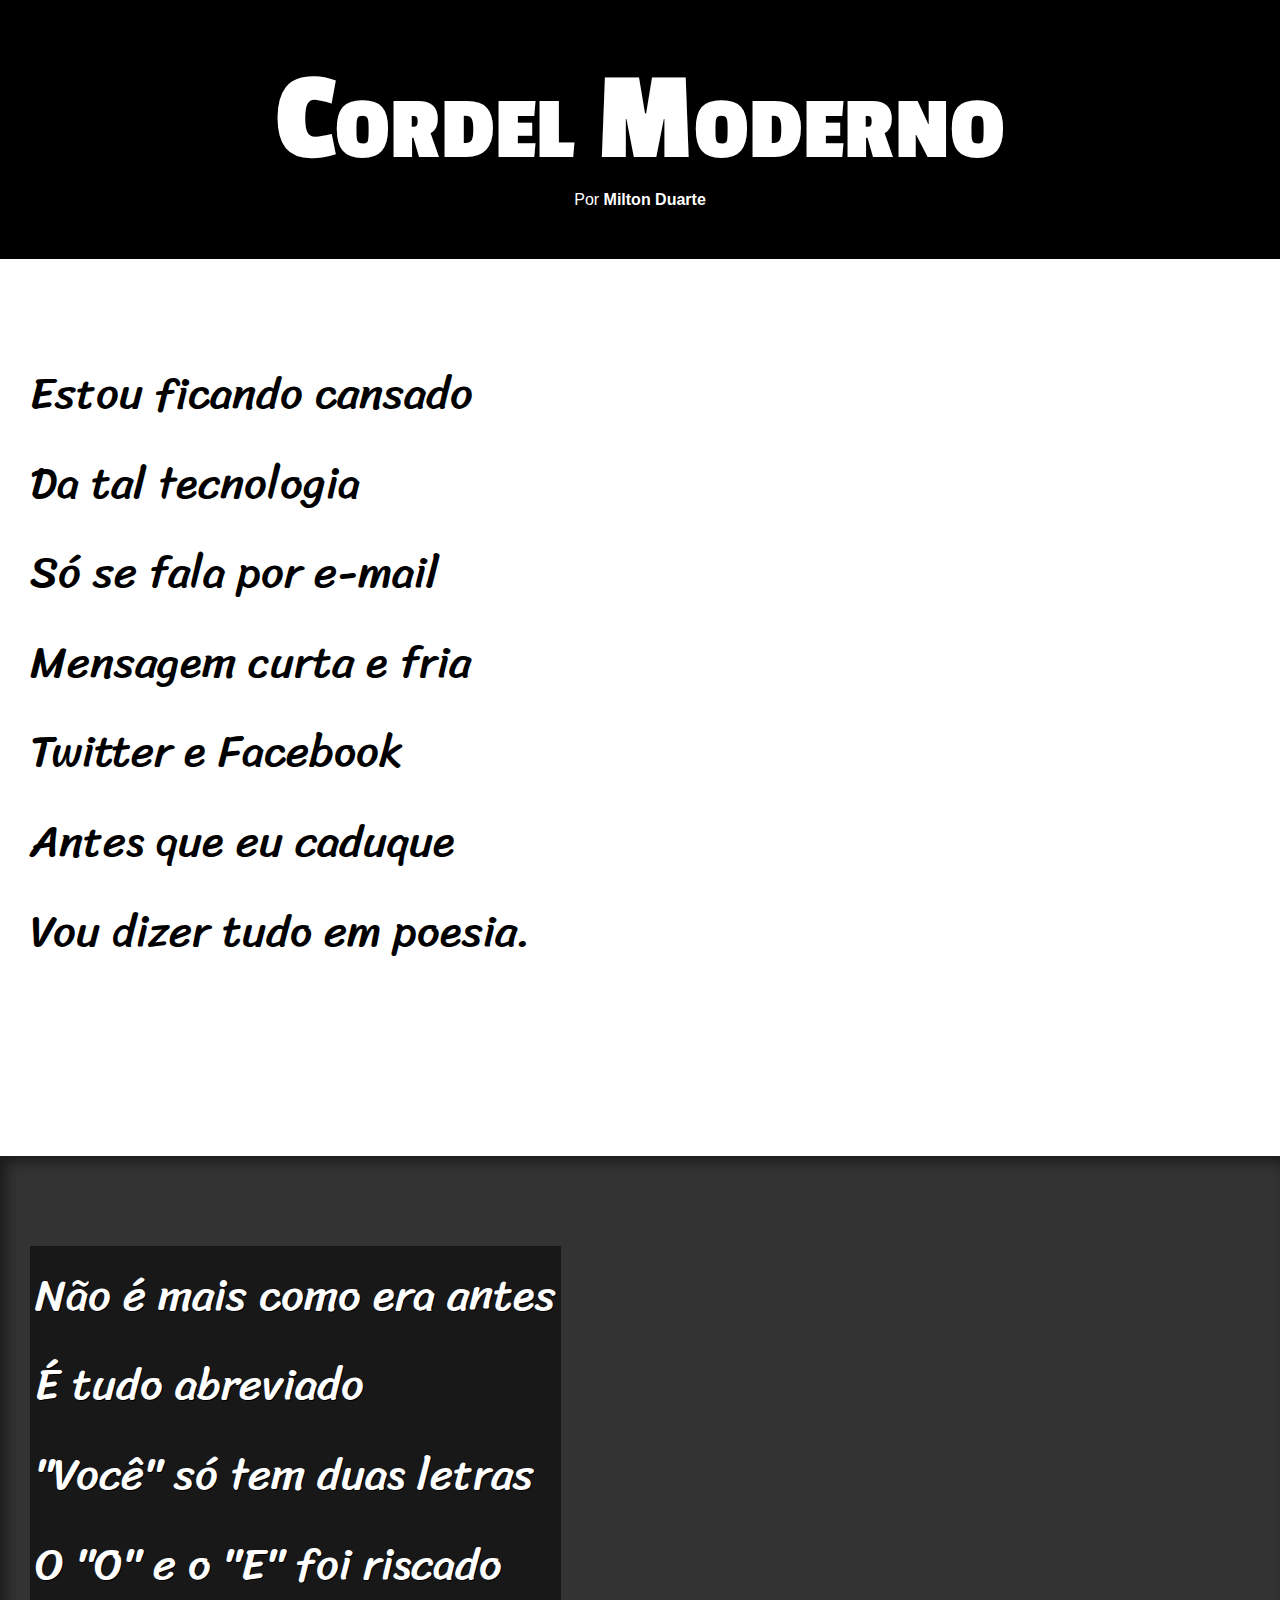
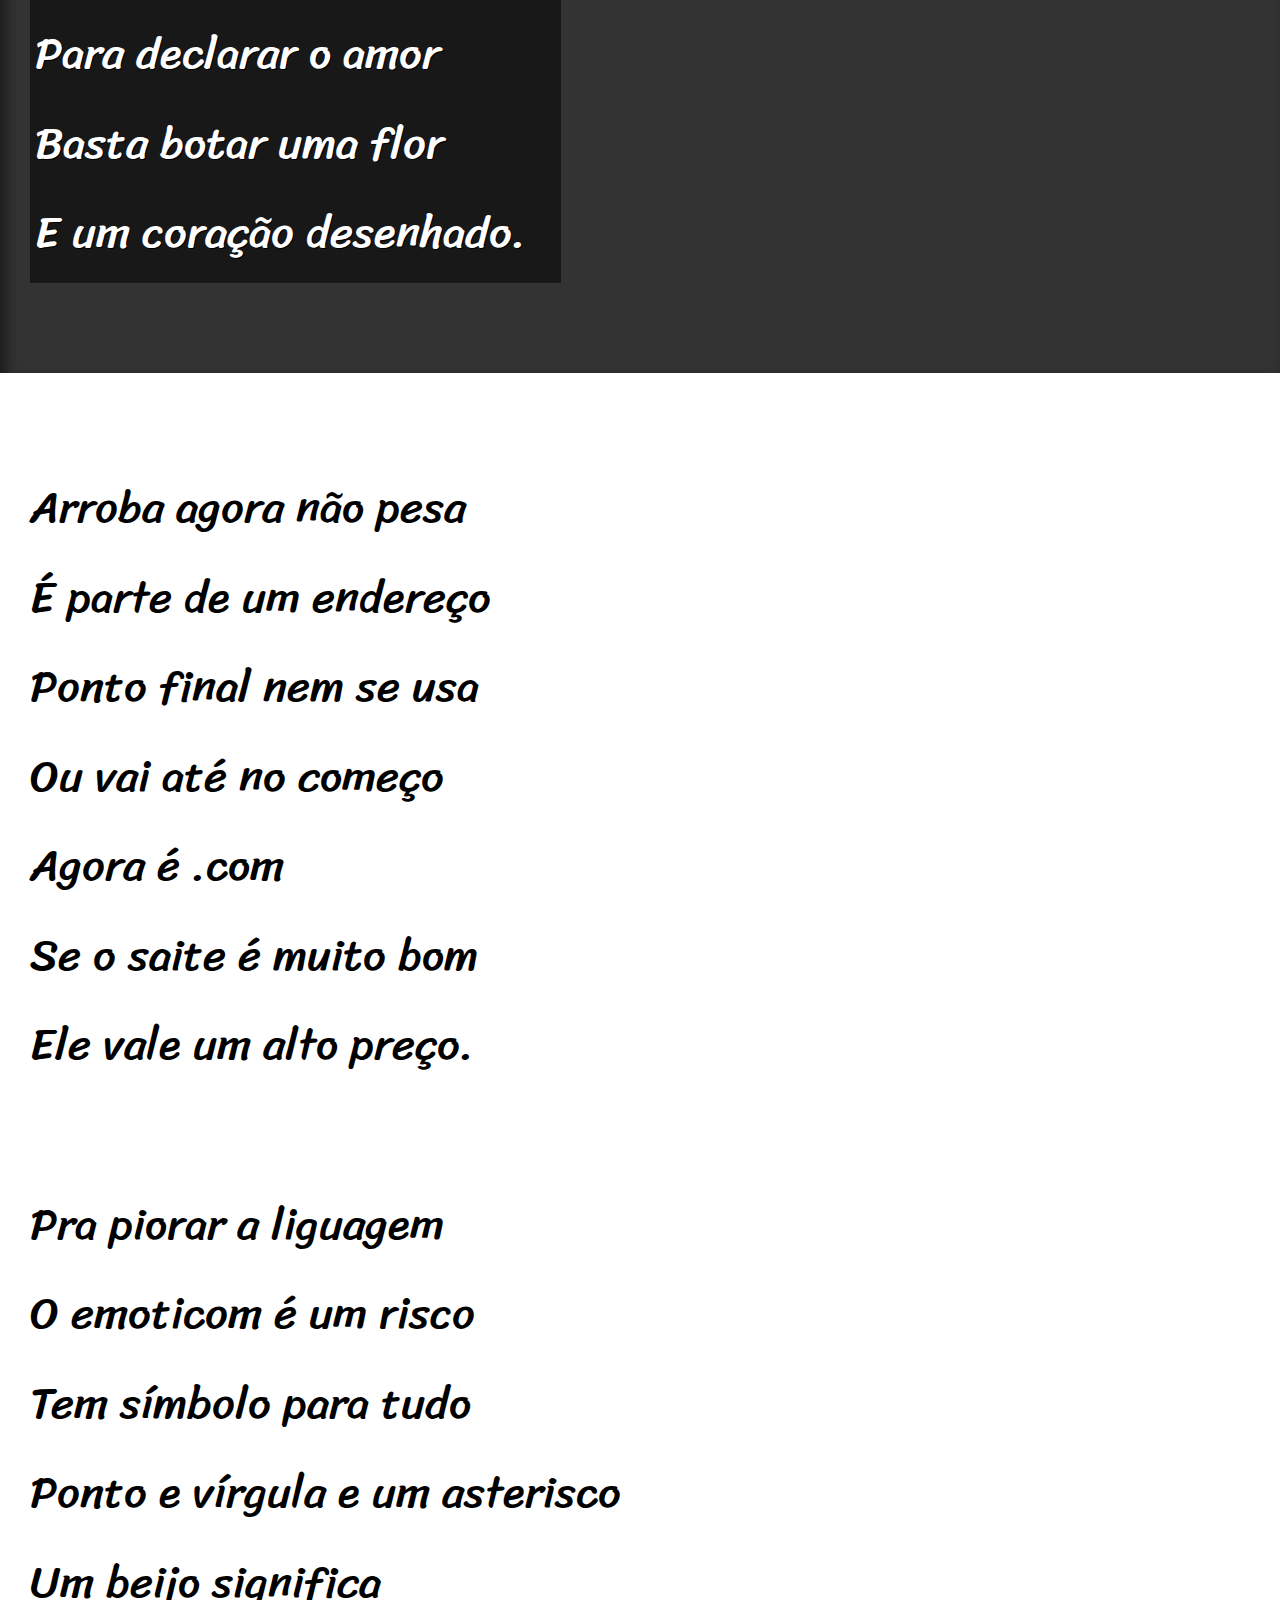
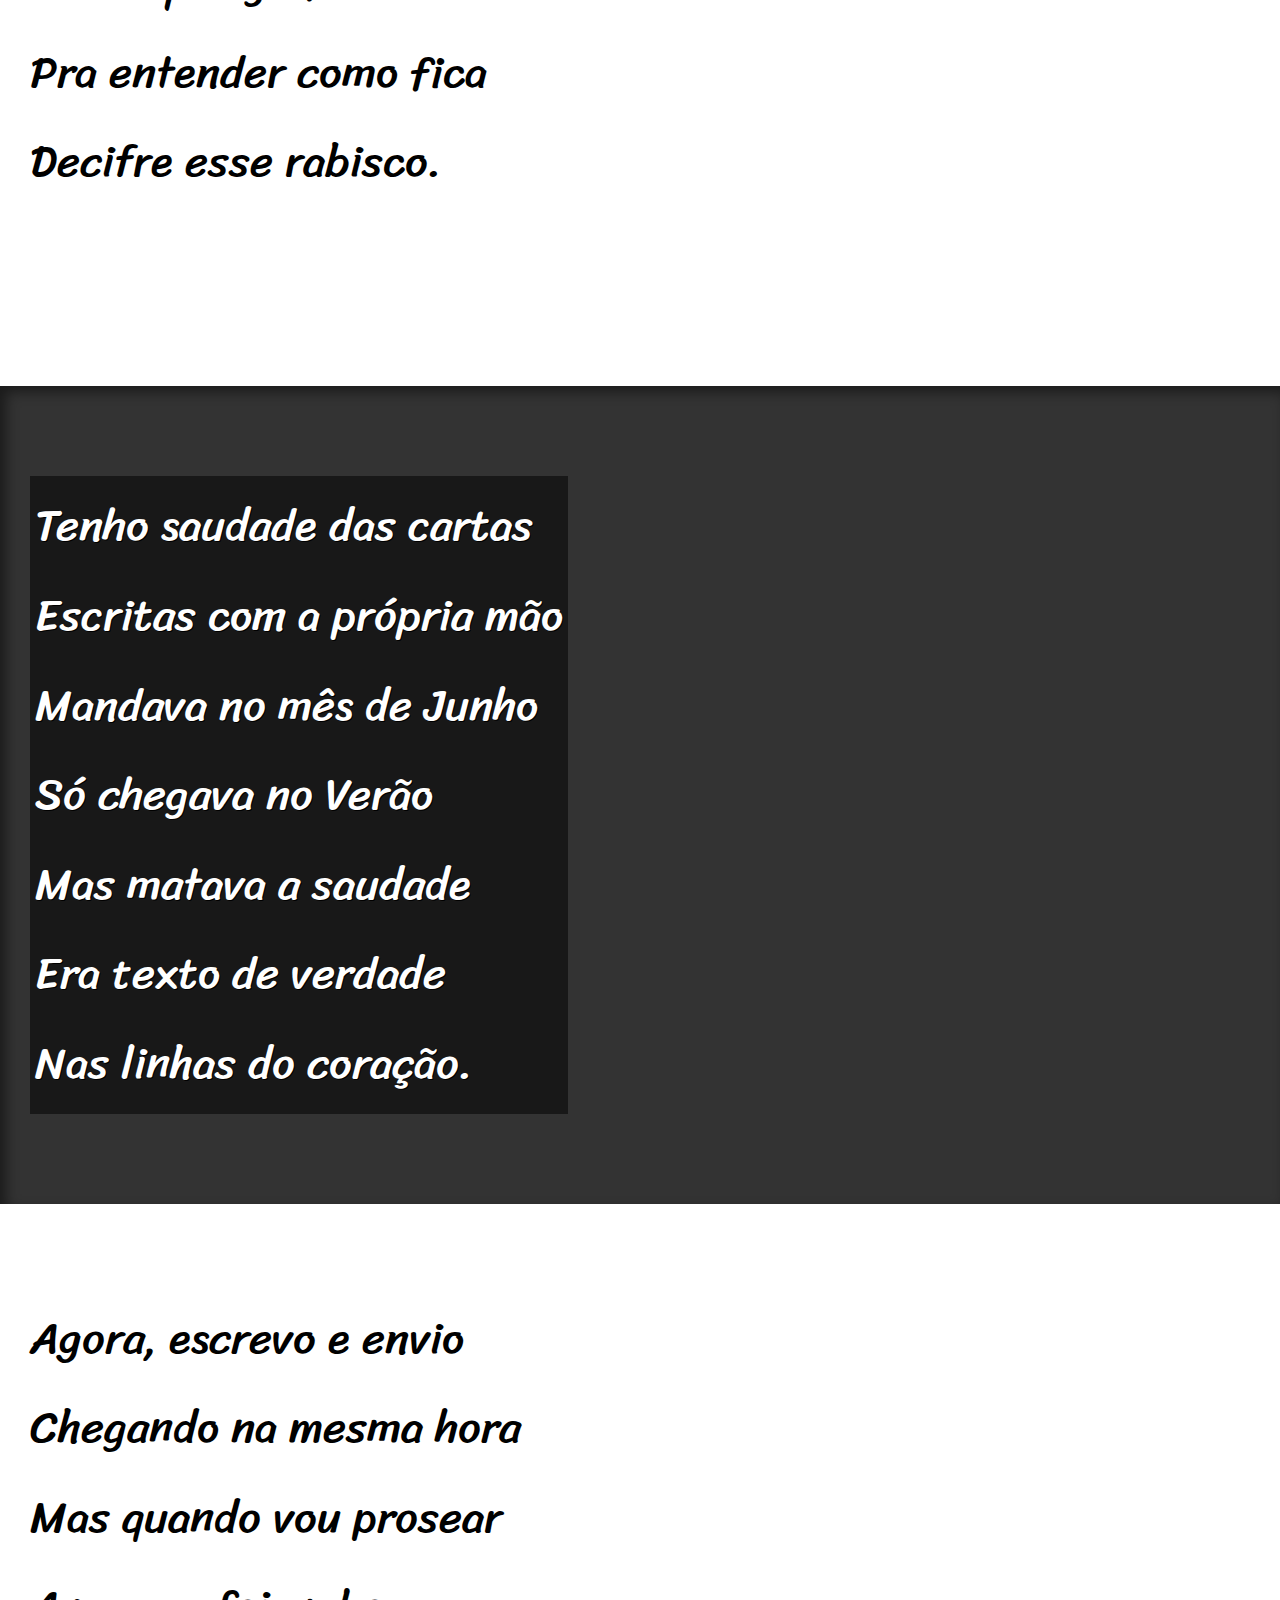
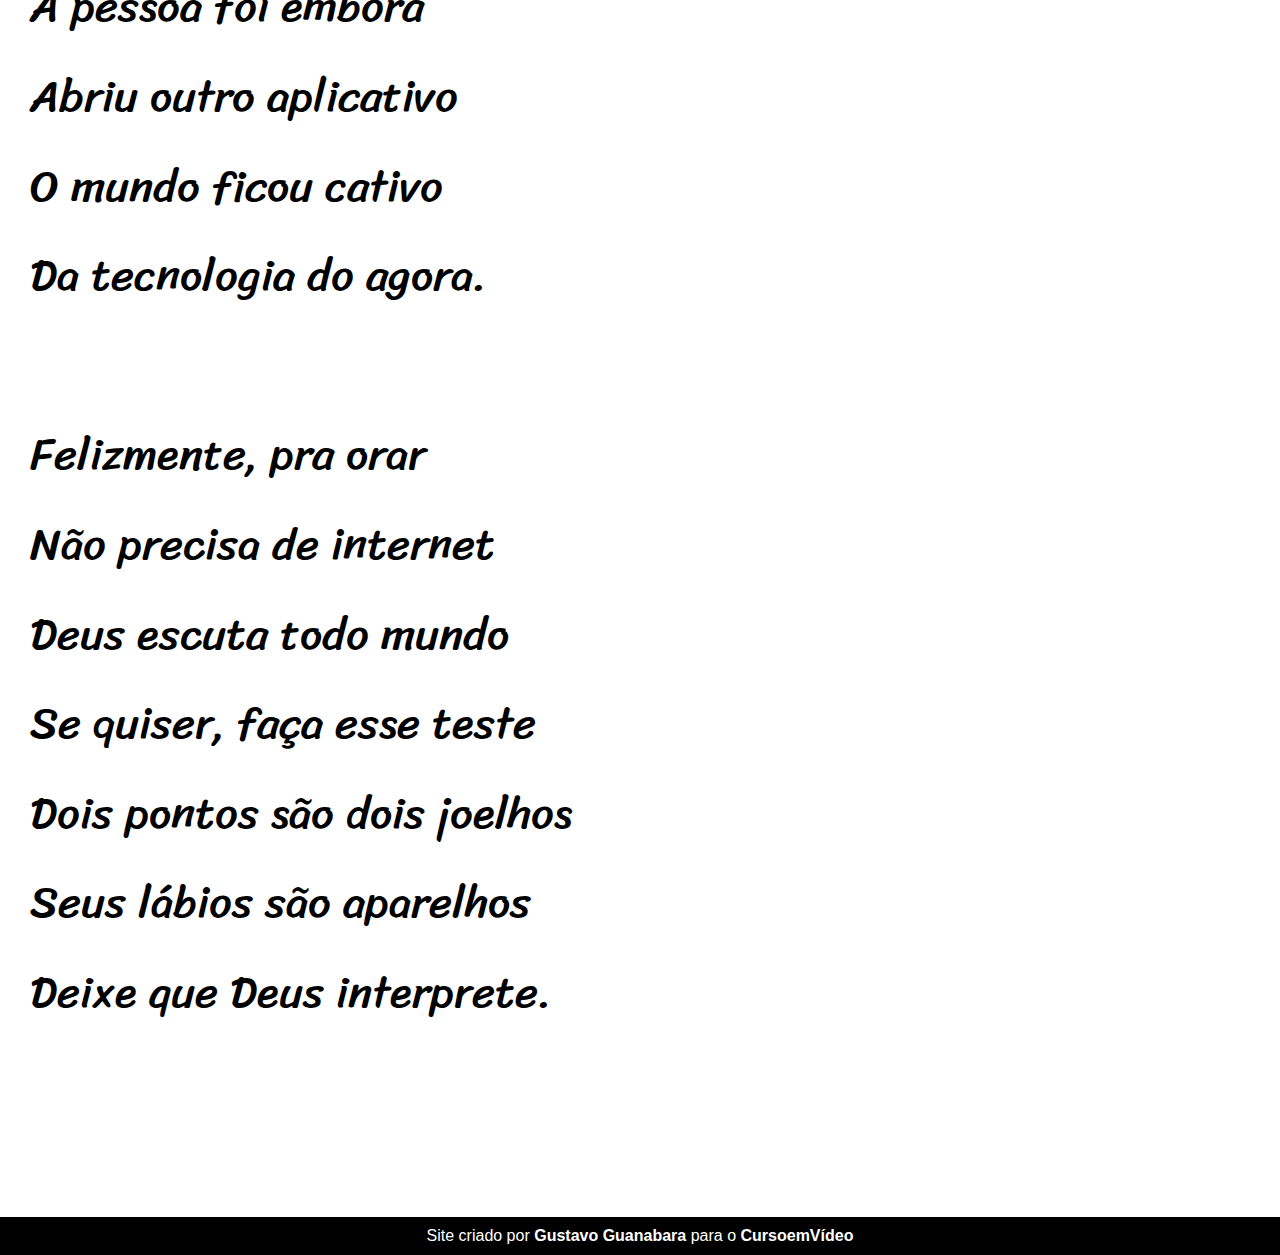
==== index.html @ 8a0aad77 "publicação do site" ====
<!DOCTYPE html>
<html lang="pt-br">
<head>
    <meta charset="UTF-8">
    <meta name="viewport" content="width=device-width, initial-scale=1.0">
    <title>Cordel Moderno</title>
    <link rel="stylesheet" href="estilo/style.css">
</head>
<body>
    <header>
        <h1>Cordel Moderno</h1>

        <p>
            Por <a href="https://www.recantodasletras.com.br/poesias/3186743" target="_blank">Milton Duarte</a>
        </p>
        
    </header>

    <section class="normal">
        <p>
            Estou ficando cansado<br>
            Da tal tecnologia<br>
            Só se fala por e-mail<br>
            Mensagem curta e fria<br>
            Twitter e Facebook<br>
            Antes que eu caduque<br>
            Vou dizer tudo em poesia.
        </p>
    </section>

    <section class="imagem" id="img01">
        <p>
            Não é mais como era antes<br>
            É tudo abreviado<br>
            "Você" só tem duas letras<br>
            O "O" e o "E" foi riscado<br>
            Para declarar o amor<br>
            Basta botar uma flor<br>
            E um coração desenhado.
        </p>
    </section>

    <section class="normal">
        <p>
            Arroba agora não pesa<br>
            É parte de um endereço<br>
            Ponto final nem se usa<br>
            Ou vai até no começo<br>
            Agora é .com<br>
            Se o saite é muito bom<br>
            Ele vale um alto preço.
        </p>
        <p>
            Pra piorar a liguagem<br>
            O emoticom é um risco<br>
            Tem símbolo para tudo<br>
            Ponto e vírgula e um asterisco<br>
            Um beijo significa<br>
            Pra entender como fica<br>
            Decifre esse rabisco.
        </p>
    </section>

    <section class="imagem" id="img02">
        <p>
            Tenho saudade das cartas<br>
            Escritas com a própria mão<br>
            Mandava no mês de Junho<br>
            Só chegava no Verão<br>
            Mas matava a saudade<br>
            Era texto de verdade<br>
            Nas linhas do coração.
        </p>
    </section>

    <section class="normal">
        <p>
            Agora, escrevo e envio<br>
            Chegando na mesma hora<br>
            Mas quando vou prosear<br>
            A pessoa foi embora<br>
            Abriu outro aplicativo<br>
            O mundo ficou cativo<br>
            Da tecnologia do agora.
        </p>

        <p>
            Felizmente, pra orar<br>
            Não precisa de internet<br>
            Deus escuta todo mundo<br>
            Se quiser, faça esse teste<br>
            Dois pontos são dois joelhos<br>
            Seus lábios são aparelhos<br>
            Deixe que Deus interprete.
        </p>
    </section>

    <footer>
        <p>Site criado por <a href="https://gustavoguanabara.github.io" target="_blank">Gustavo Guanabara</a> para o <a href="https://cursoemvideo.com" target="_blank">CursoemVídeo</a></p>
    </footer>
    
</body>
</html>
---- estilo/style.css ----
@charset "UTF-8";

@import url('https://fonts.googleapis.com/css2?family=Passion+One:wght@400;700;900&display=swap');

@import url('https://fonts.googleapis.com/css2?family=Passion+One:wght@400;700;900&family=Sriracha&display=swap');

:root{
    --fonte1: Verdana, Geneva, Tahoma, sans-serif;
    --fonte2: "Passion One", sans-serif;
    --fonte3: "Sriracha", cursive;
}

*{
    margin: 0px;
    padding: 0px;
    font-size: 1em;
}

html, body{
    min-height: 100%vh;
    background-color: darkgray;
    font-family: var(--fonte1);
    

}

header{
    background-color: black;
    color: white;
    text-align: center;
}

header > h1{
    padding-top: 50px;
    font-variant: small-caps;
    font-family: var(--fonte2);
    font-size: 10vw;
}

header > p{
    padding-bottom: 50px;
}

header a, footer a{
    color: white;
    text-decoration: none;
    font-weight: bolder;
}

header a:hover, footer a:hover{
    text-decoration: underline;
}

section{
    padding-top: 10vh;
    padding-bottom: 10vh;
    padding-left: 30px;
    line-height: 2em;
    font-family: var(--fonte3);
    font-size: 3.5vw;
}

section > p{
    padding-bottom: 2em;
}

section.normal{
    background-color: white;
    color: black;
    
}

section.imagem{
    background-color: rgba(51, 51, 51);
    color: white;
    box-shadow: inset 6px 6px 13px 0px rgba(0, 0, 0, 0.481);
    background-attachment: fixed;
}

section.imagem > p{
    display: inline-block;
    padding: 5px;
    background-color: rgba(0, 0, 0, 0.514);
    text-shadow: 1px 1px 0px black;
}

section#img01{
    background-image: url('../imagens/background001.jpg');
    background-position: right center;
    background-size: cover;
}

section#img02{
    background-image: url('../imagens/background002.jpg');
    background-size: cover;
}

footer{
    background-color: black;
    color: white;
    text-align: center;
    padding: 10px;
}
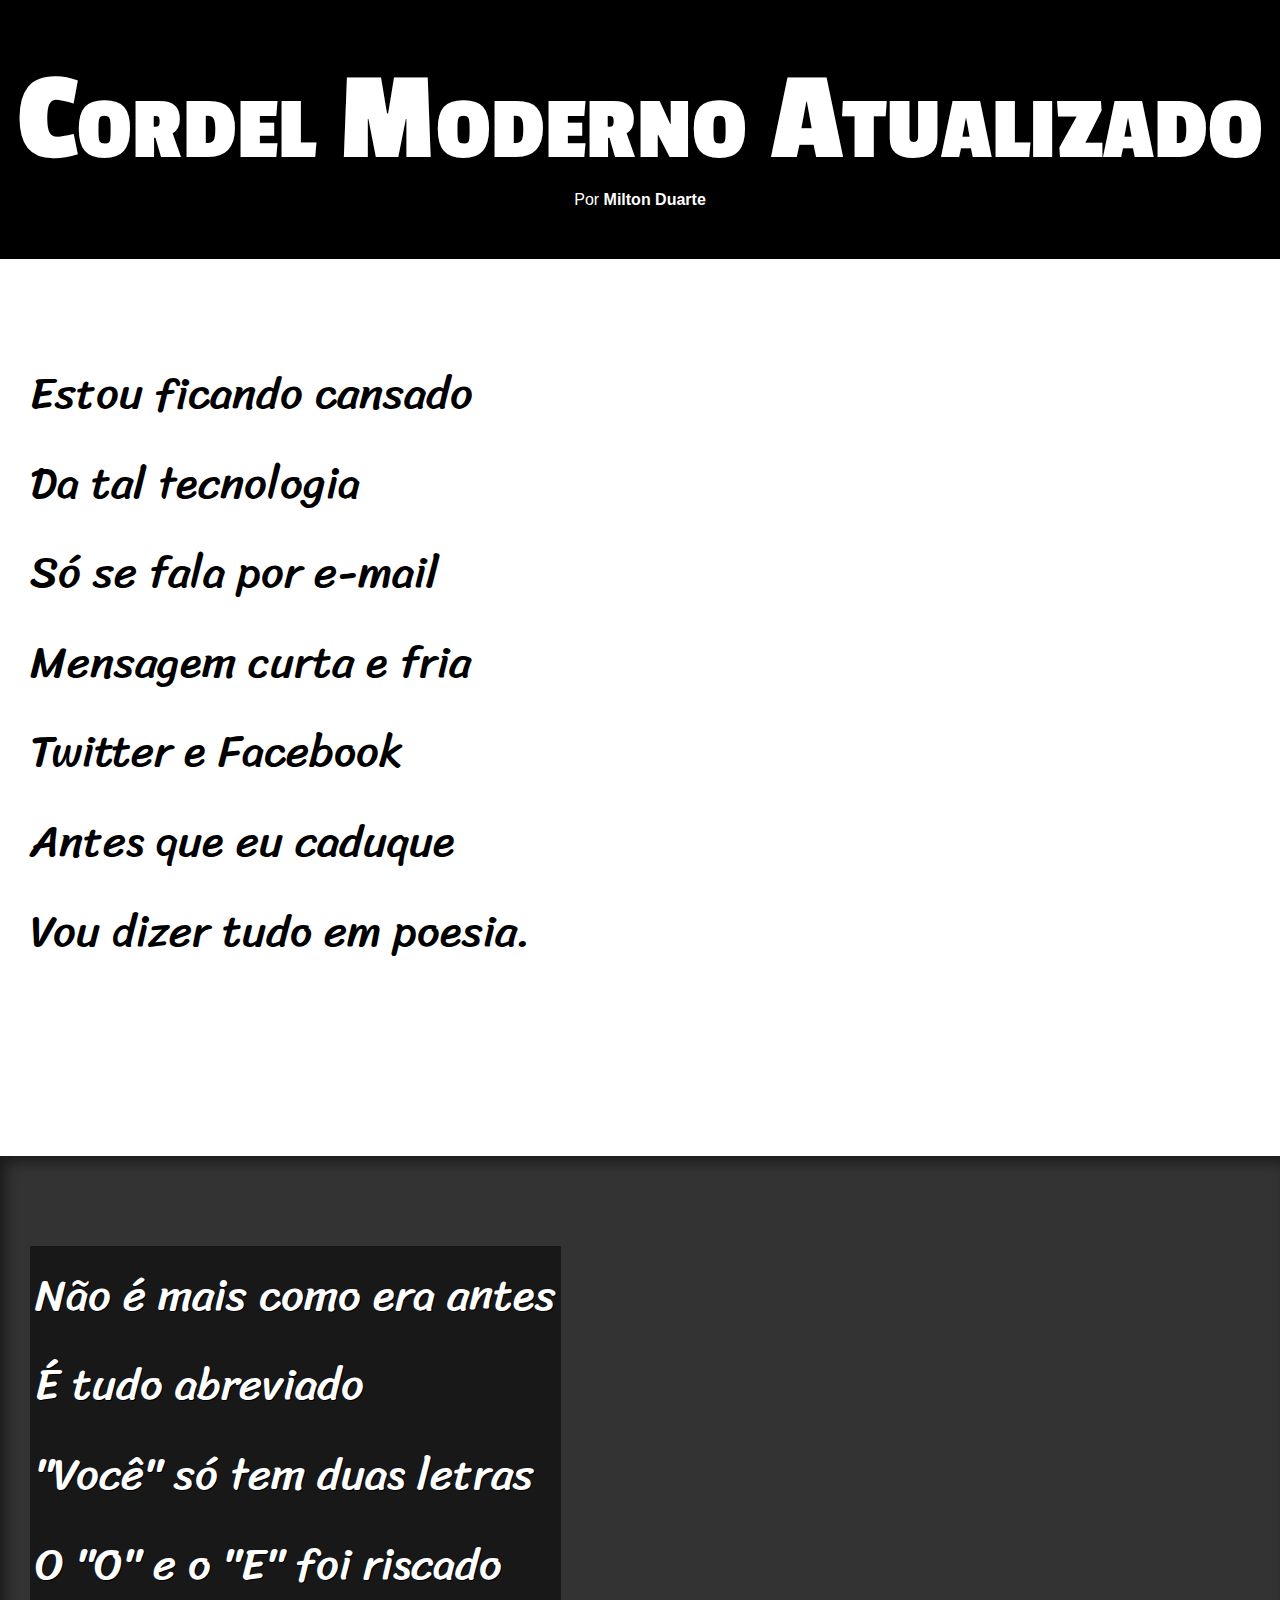
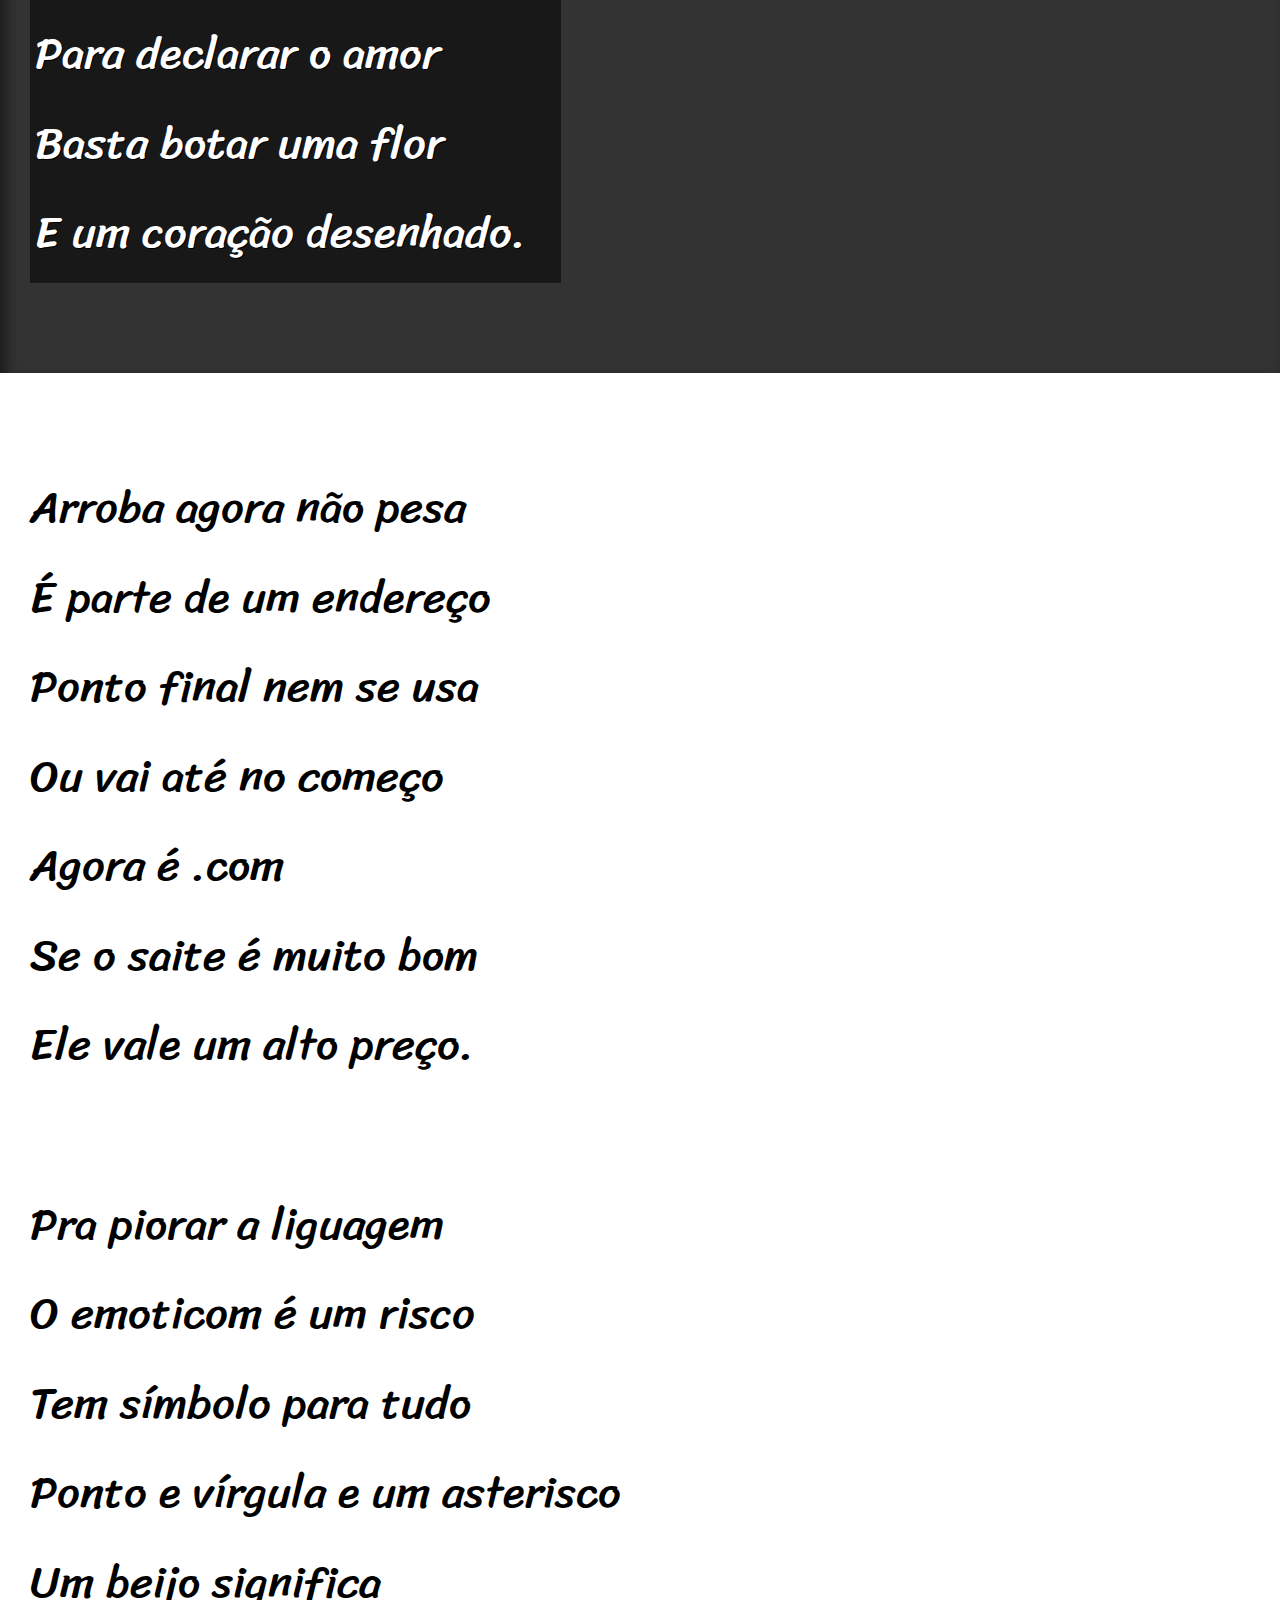
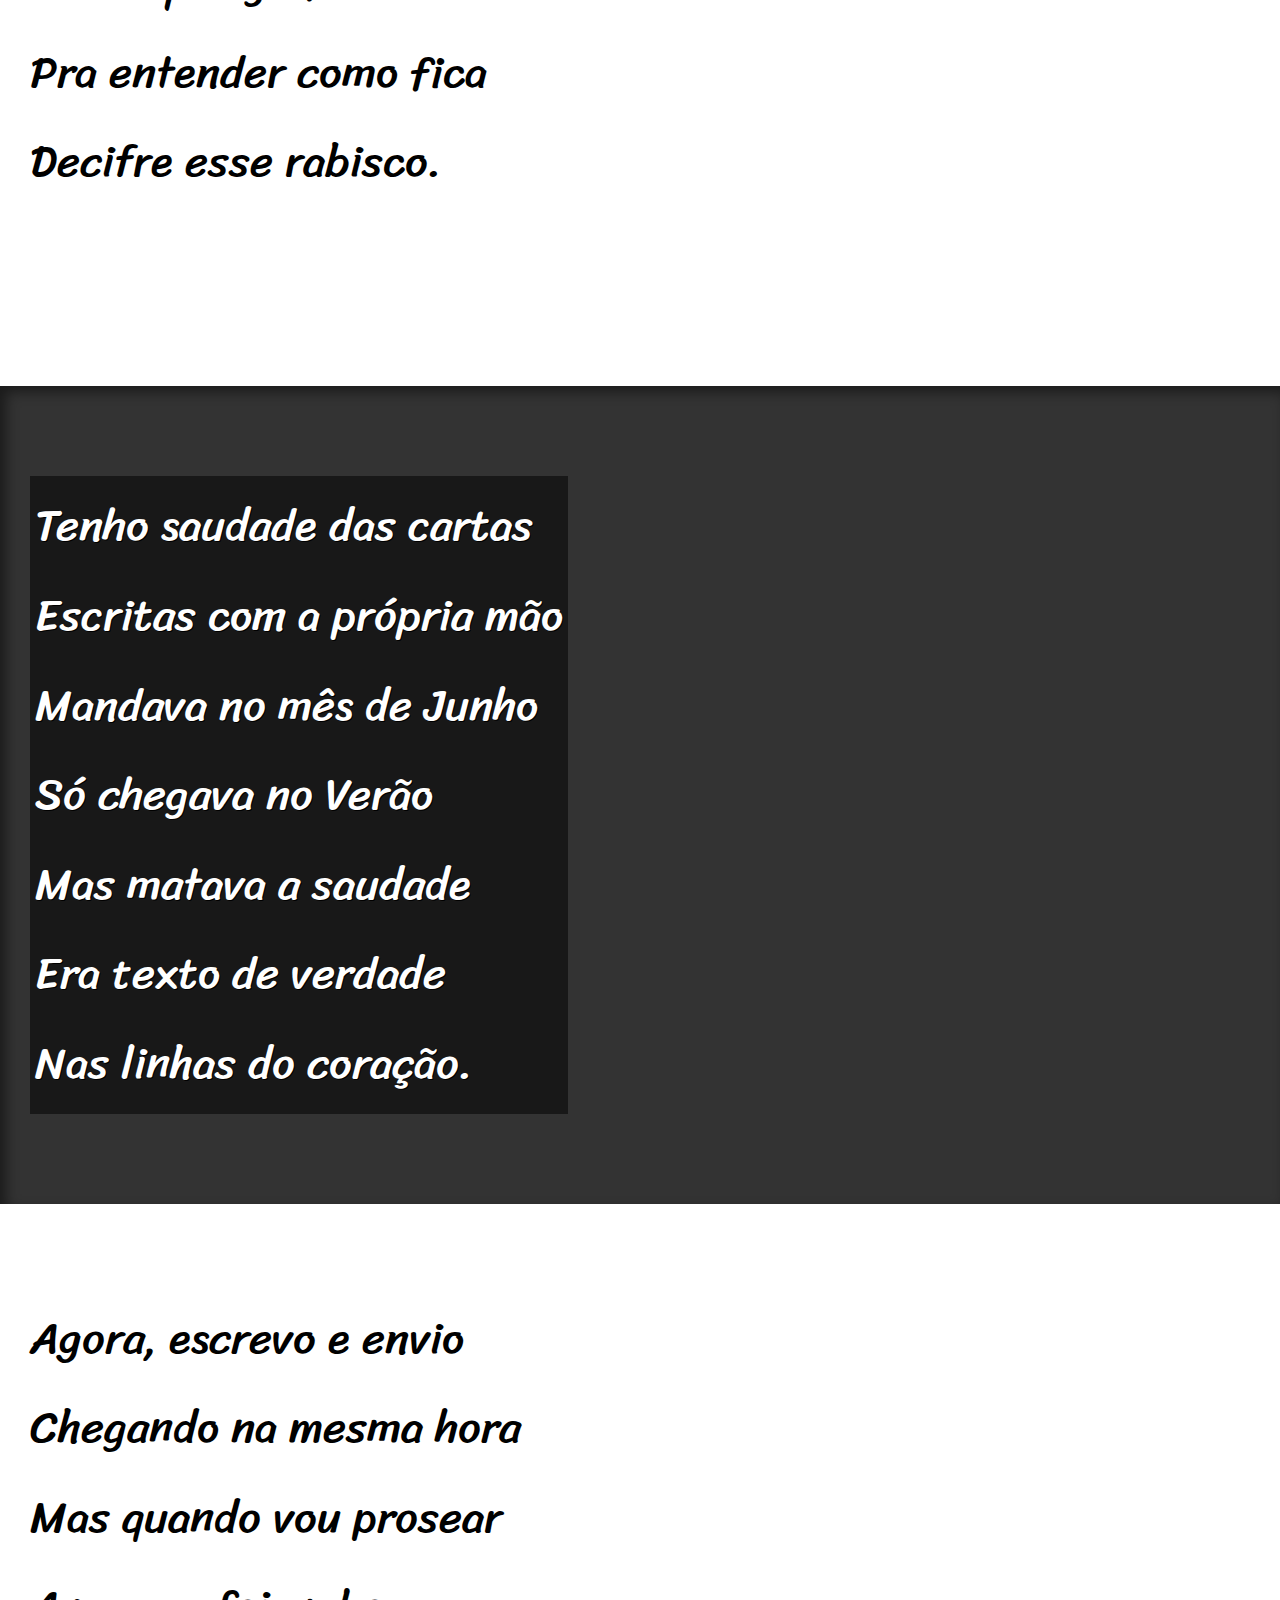
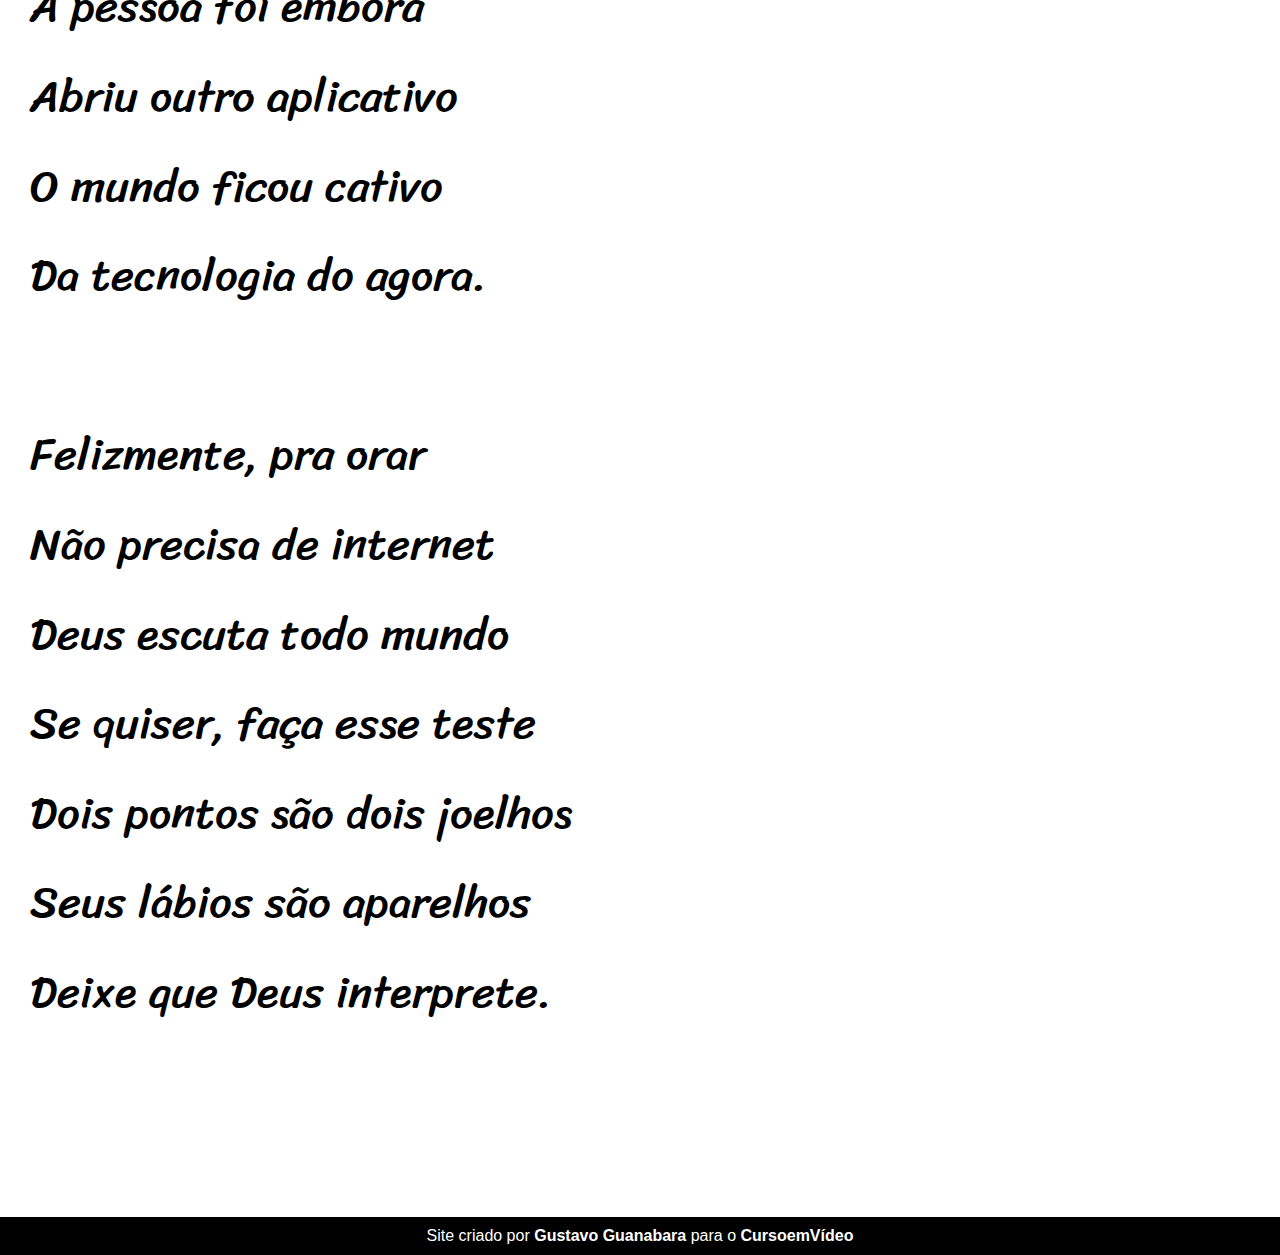
==== commit 7b5de381: "atualização" ====
--- a/index.html
+++ b/index.html
@@ -8,7 +8,7 @@
 </head>
 <body>
     <header>
-        <h1>Cordel Moderno</h1>
+        <h1>Cordel Moderno Atualizado</h1>
 
         <p>
             Por <a href="https://www.recantodasletras.com.br/poesias/3186743" target="_blank">Milton Duarte</a>
